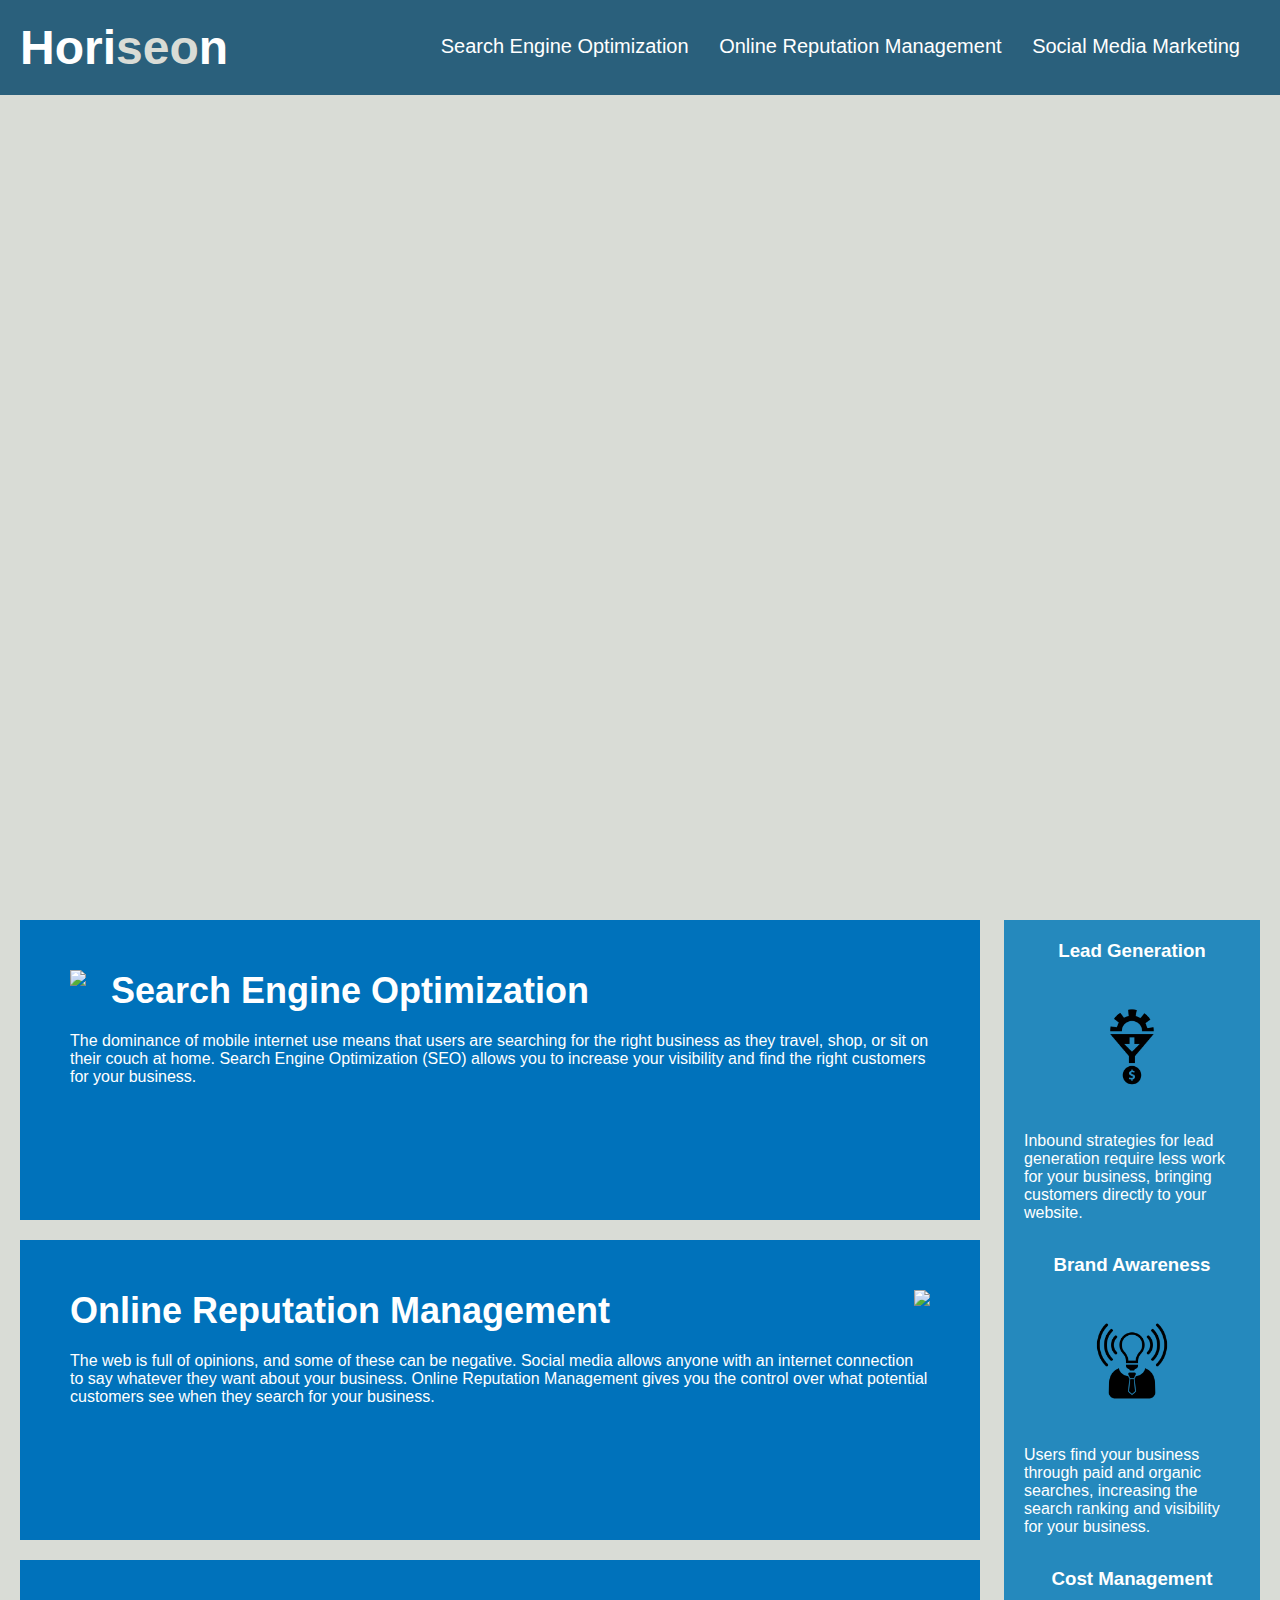
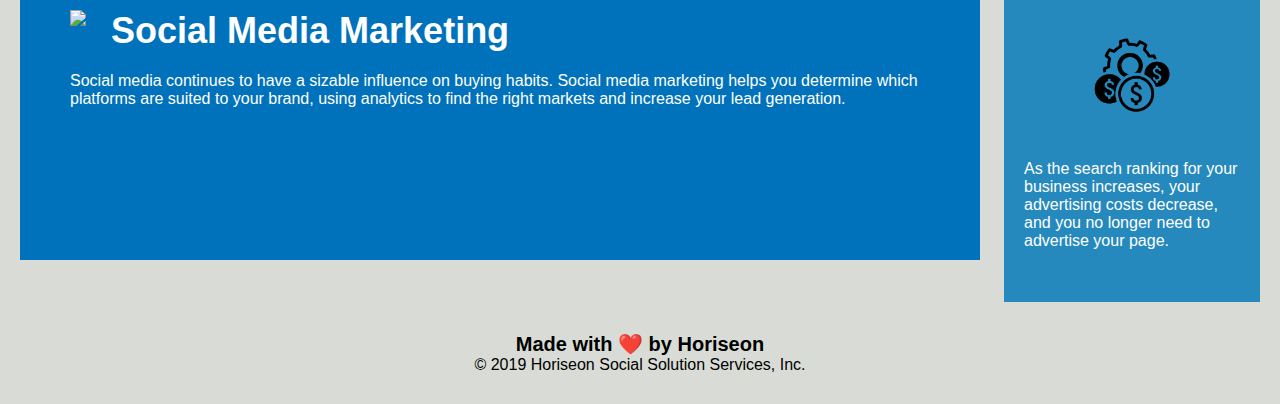
==== Develop/index.html @ aa5f2161 "Organized HTML elements" ====
<!DOCTYPE html>
<html lang="en-us">

<head>
    <meta charset="UTF-8" />
    <link rel="stylesheet" href="./assets/css/style.css">
    <!-- Updated Title description -->
    <title>Horiseon main page</title>
</head>

<body>
    <!-- changed div to header -->
    <header>
        <!-- deleted seo class -->
        <h1>Hori<span>seo</span>n</h1>
        <!-- renamed div to nav -->
        <nav>
            <ul>
                <li>
                    <a href="#search-engine-optimization">Search Engine Optimization</a>
                </li>
                <li>
                    <a href="#online-reputation-management">Online Reputation Management</a>
                </li>
                <li>
                    <a href="#social-media-marketing">Social Media Marketing</a>
                </li>
            </ul>
        </nav>
    </header>
    <!-- Updated larger div to section -->
    <section class="hero"></section>
    <section class="content">
        <div class="search-engine-optimization">
            <img src="./assets/images/search-engine-optimization.jpg" class="float-left" />
            <h2>Search Engine Optimization</h2>
            <p>
                The dominance of mobile internet use means that users are searching for the right business as they travel, shop, or sit on their couch at home. Search Engine Optimization (SEO) allows you to increase your visibility and find the right customers for your business.
            </p>
        </div>
        <div id="online-reputation-management" class="online-reputation-management">
            <img src="./assets/images/online-reputation-management.jpg" class="float-right" />
            <h2>Online Reputation Management</h2>
            <p>
                The web is full of opinions, and some of these can be negative. Social media allows anyone with an internet connection to say whatever they want about your business. Online Reputation Management gives you the control over what potential customers see when they search for your business.
            </p>
        </div>
        <div id="social-media-marketing" class="social-media-marketing">
            <img src="./assets/images/social-media-marketing.jpg" class="float-left" />
            <h2>Social Media Marketing</h2>
            <p>
                Social media continues to have a sizable influence on buying habits. Social media marketing helps you determine which platforms are suited to your brand, using analytics to find the right markets and increase your lead generation.
            </p>
        </div>
    </section>
    <section class="benefits">
        <div class="benefit-lead">
            <h3>Lead Generation</h3>
            <img src="./assets/images/lead-generation.png" />
            <p>
                Inbound strategies for lead generation require less work for your business, bringing customers directly to your website.
            </p>
        </div>
        <div class="benefit-brand">
            <h3>Brand Awareness</h3>
            <img src="./assets/images/brand-awareness.png" />
            <p>
                Users find your business through paid and organic searches, increasing the search ranking and visibility for your business.
            </p>
        </div>
        <div class="benefit-cost">
            <h3>Cost Management</h3>
            <img src="./assets/images/cost-management.png"></img>
            <p>
                As the search ranking for your business increases, your advertising costs decrease, and you no longer need to advertise your page.
            </p>
        </div>
    </section>
    <!-- changed div to footer -->
    <footer>
        <h2>Made with ❤️️ by Horiseon</h2>
        <p>
            &copy; 2019 Horiseon Social Solution Services, Inc.
        </p>
    </footer>
</body>

</html>
---- Develop/assets/css/style.css ----
* {
    box-sizing: border-box;
    padding: 0;
    margin: 0;
}

body {
    background-color: #d9dcd6;
}
/* updated header classification */
header {
    padding: 20px;
    font-family: 'Trebuchet MS', 'Lucida Sans Unicode', 'Lucida Grande', 'Lucida Sans', Arial, sans-serif;
    background-color: #2a607c;
    color: #ffffff;
}

header h1 {
    display: inline-block;
    font-size: 48px;
}
/* changed .seo to span */
header h1 span {
    color: #d9dcd6;
}

/* changed div to nav*/
header nav {
    padding-top: 15px;
    margin-right: 20px;
    float: right;
    font-family: 'Gill Sans', 'Gill Sans MT', Calibri, 'Trebuchet MS', sans-serif;
    font-size: 20px;
}

header nav ul {
    list-style-type: none;
}

header nav ul li {
    display: inline-block;
    margin-left: 25px;
}

a {
    color: #ffffff;
    text-decoration: none;
}

p {
    font-size: 16px;
}

.hero {
    height: 800px;
    width: 100%;
    margin-bottom: 25px;
    background-image: url("../images/digital-marketing-meeting.jpg");
    background-size: cover;
    background-position: center;
}

.float-left {
    float: left;
    margin-right: 25px;
}

.float-right {
    float: right;
    margin-left: 25px;
}

.content {
    width: 75%;
    display: inline-block;
    margin-left: 20px;
}

.benefits {
    margin-right: 20px;
    padding: 20px;
    clear: both;
    float: right;
    width: 20%;
    height: 100%;
    font-family: 'Gill Sans', 'Gill Sans MT', Calibri, 'Trebuchet MS', sans-serif;
    background-color: #2589bd;
}

.benefit-lead {
    margin-bottom: 32px;
    color: #ffffff;
}

.benefit-brand {
    margin-bottom: 32px;
    color: #ffffff;
}

.benefit-cost {
    margin-bottom: 32px;
    color: #ffffff;
}

.benefit-lead h3 {
    margin-bottom: 10px;
    text-align: center;
}

.benefit-brand h3 {
    margin-bottom: 10px;
    text-align: center;
}

.benefit-cost h3 {
    margin-bottom: 10px;
    text-align: center;
}

.benefit-lead img {
    display: block;
    margin: 10px auto;
    max-width: 150px;
}

.benefit-brand img {
    display: block;
    margin: 10px auto;
    max-width: 150px;
}

.benefit-cost img {
    display: block;
    margin: 10px auto;
    max-width: 150px;
}

.search-engine-optimization {
    margin-bottom: 20px;
    padding: 50px;
    height: 300px;
    font-family: 'Gill Sans', 'Gill Sans MT', Calibri, 'Trebuchet MS', sans-serif;
    background-color: #0072bb;
    color: #ffffff;
}

.online-reputation-management {
    margin-bottom: 20px;
    padding: 50px;
    height: 300px;
    font-family: 'Gill Sans', 'Gill Sans MT', Calibri, 'Trebuchet MS', sans-serif;
    background-color: #0072bb;
    color: #ffffff;
}

.social-media-marketing {
    margin-bottom: 20px;
    padding: 50px;
    height: 300px;
    font-family: 'Gill Sans', 'Gill Sans MT', Calibri, 'Trebuchet MS', sans-serif;
    background-color: #0072bb;
    color: #ffffff;
}

.search-engine-optimization img {
    max-height: 200px;
}

.online-reputation-management img {
    max-height: 200px;
}

.social-media-marketing img {
    max-height: 200px;
}

.search-engine-optimization h2 {
    margin-bottom: 20px;
    font-size: 36px;
}

.online-reputation-management h2 {
    margin-bottom: 20px;
    font-size: 36px;
}

.social-media-marketing h2 {
    margin-bottom: 20px;
    font-size: 36px;
}

/* Updated to footer element */
footer {
    padding: 30px;
    clear: both;
    font-family: 'Trebuchet MS', 'Lucida Sans Unicode', 'Lucida Grande', 'Lucida Sans', Arial, sans-serif;
    text-align: center;
}

footer h2 {
    font-size: 20px;
}
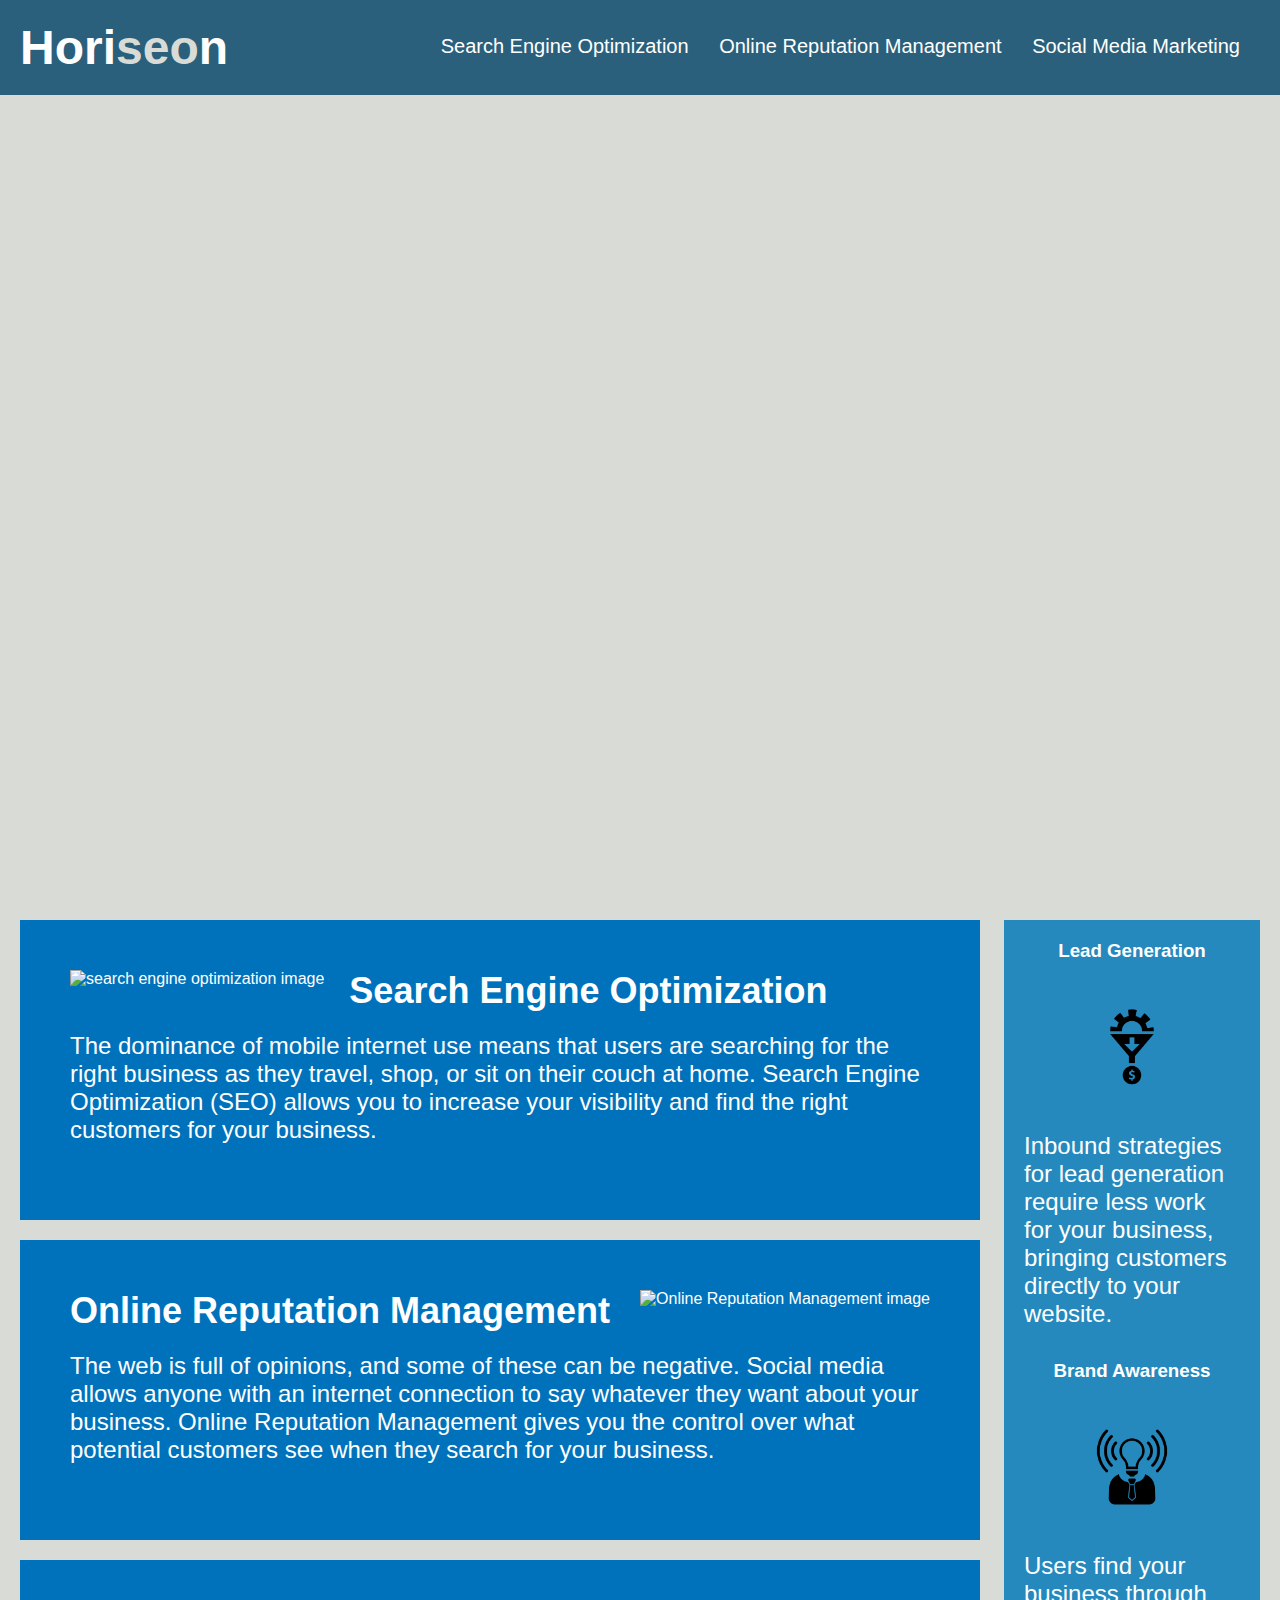
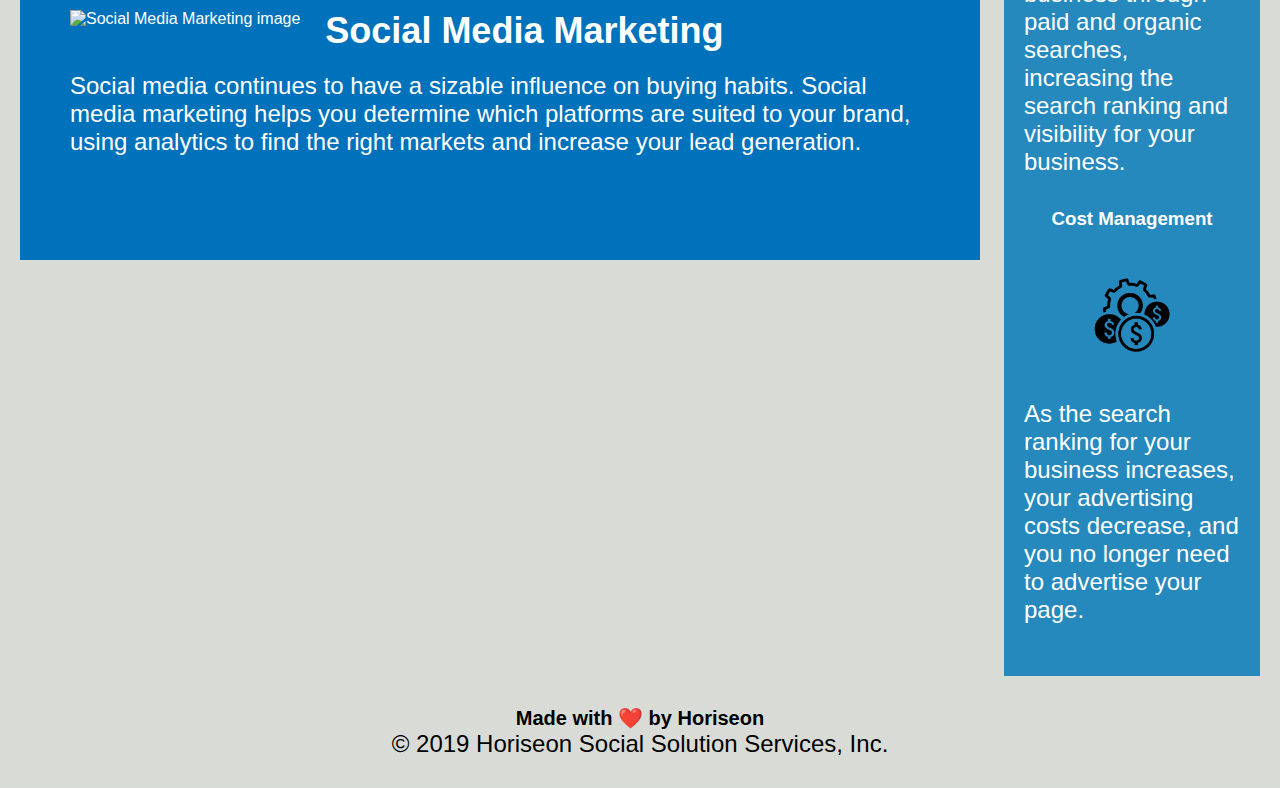
==== commit a0be9fe8: "add alt to images" ====
--- a/Develop/index.html
+++ b/Develop/index.html
@@ -31,22 +31,24 @@
     <!-- Updated larger div to section -->
     <section class="hero"></section>
     <section class="content">
-        <div class="search-engine-optimization">
-            <img src="./assets/images/search-engine-optimization.jpg" class="float-left" />
+        <!-- Added id -->
+        <div id="search-engine-optimization" class="search-engine-optimization">
+            <!-- Added "alt" to define images -->
+            <img src="./assets/images/search-engine-optimization.jpg" alt="search engine optimization image" class="float-left" />
             <h2>Search Engine Optimization</h2>
             <p>
                 The dominance of mobile internet use means that users are searching for the right business as they travel, shop, or sit on their couch at home. Search Engine Optimization (SEO) allows you to increase your visibility and find the right customers for your business.
             </p>
         </div>
         <div id="online-reputation-management" class="online-reputation-management">
-            <img src="./assets/images/online-reputation-management.jpg" class="float-right" />
+            <img src="./assets/images/online-reputation-management.jpg" alt="Online Reputation Management image" class="float-right" />
             <h2>Online Reputation Management</h2>
             <p>
                 The web is full of opinions, and some of these can be negative. Social media allows anyone with an internet connection to say whatever they want about your business. Online Reputation Management gives you the control over what potential customers see when they search for your business.
             </p>
         </div>
         <div id="social-media-marketing" class="social-media-marketing">
-            <img src="./assets/images/social-media-marketing.jpg" class="float-left" />
+            <img src="./assets/images/social-media-marketing.jpg" alt="Social Media Marketing image" class="float-left" />
             <h2>Social Media Marketing</h2>
             <p>
                 Social media continues to have a sizable influence on buying habits. Social media marketing helps you determine which platforms are suited to your brand, using analytics to find the right markets and increase your lead generation.
@@ -56,21 +58,21 @@
     <section class="benefits">
         <div class="benefit-lead">
             <h3>Lead Generation</h3>
-            <img src="./assets/images/lead-generation.png" />
+            <img src="./assets/images/lead-generation.png" alt="" />
             <p>
                 Inbound strategies for lead generation require less work for your business, bringing customers directly to your website.
             </p>
         </div>
         <div class="benefit-brand">
             <h3>Brand Awareness</h3>
-            <img src="./assets/images/brand-awareness.png" />
+            <img src="./assets/images/brand-awareness.png" alt="" />
             <p>
                 Users find your business through paid and organic searches, increasing the search ranking and visibility for your business.
             </p>
         </div>
         <div class="benefit-cost">
             <h3>Cost Management</h3>
-            <img src="./assets/images/cost-management.png"></img>
+            <img src="./assets/images/cost-management.png" alt=""></img>
             <p>
                 As the search ranking for your business increases, your advertising costs decrease, and you no longer need to advertise your page.
             </p>
--- a/Develop/assets/css/style.css
+++ b/Develop/assets/css/style.css
@@ -42,13 +42,15 @@
     margin-left: 25px;
 }
 
-a {
+/* include nav element so not all a elements will be effected*/
+nav a {
     color: #ffffff;
     text-decoration: none;
 }
 
+/* Updated to .content .benefits p anbd increased font size */
 p {
-    font-size: 16px;
+    font-size: 24px;
 }
 
 .hero {
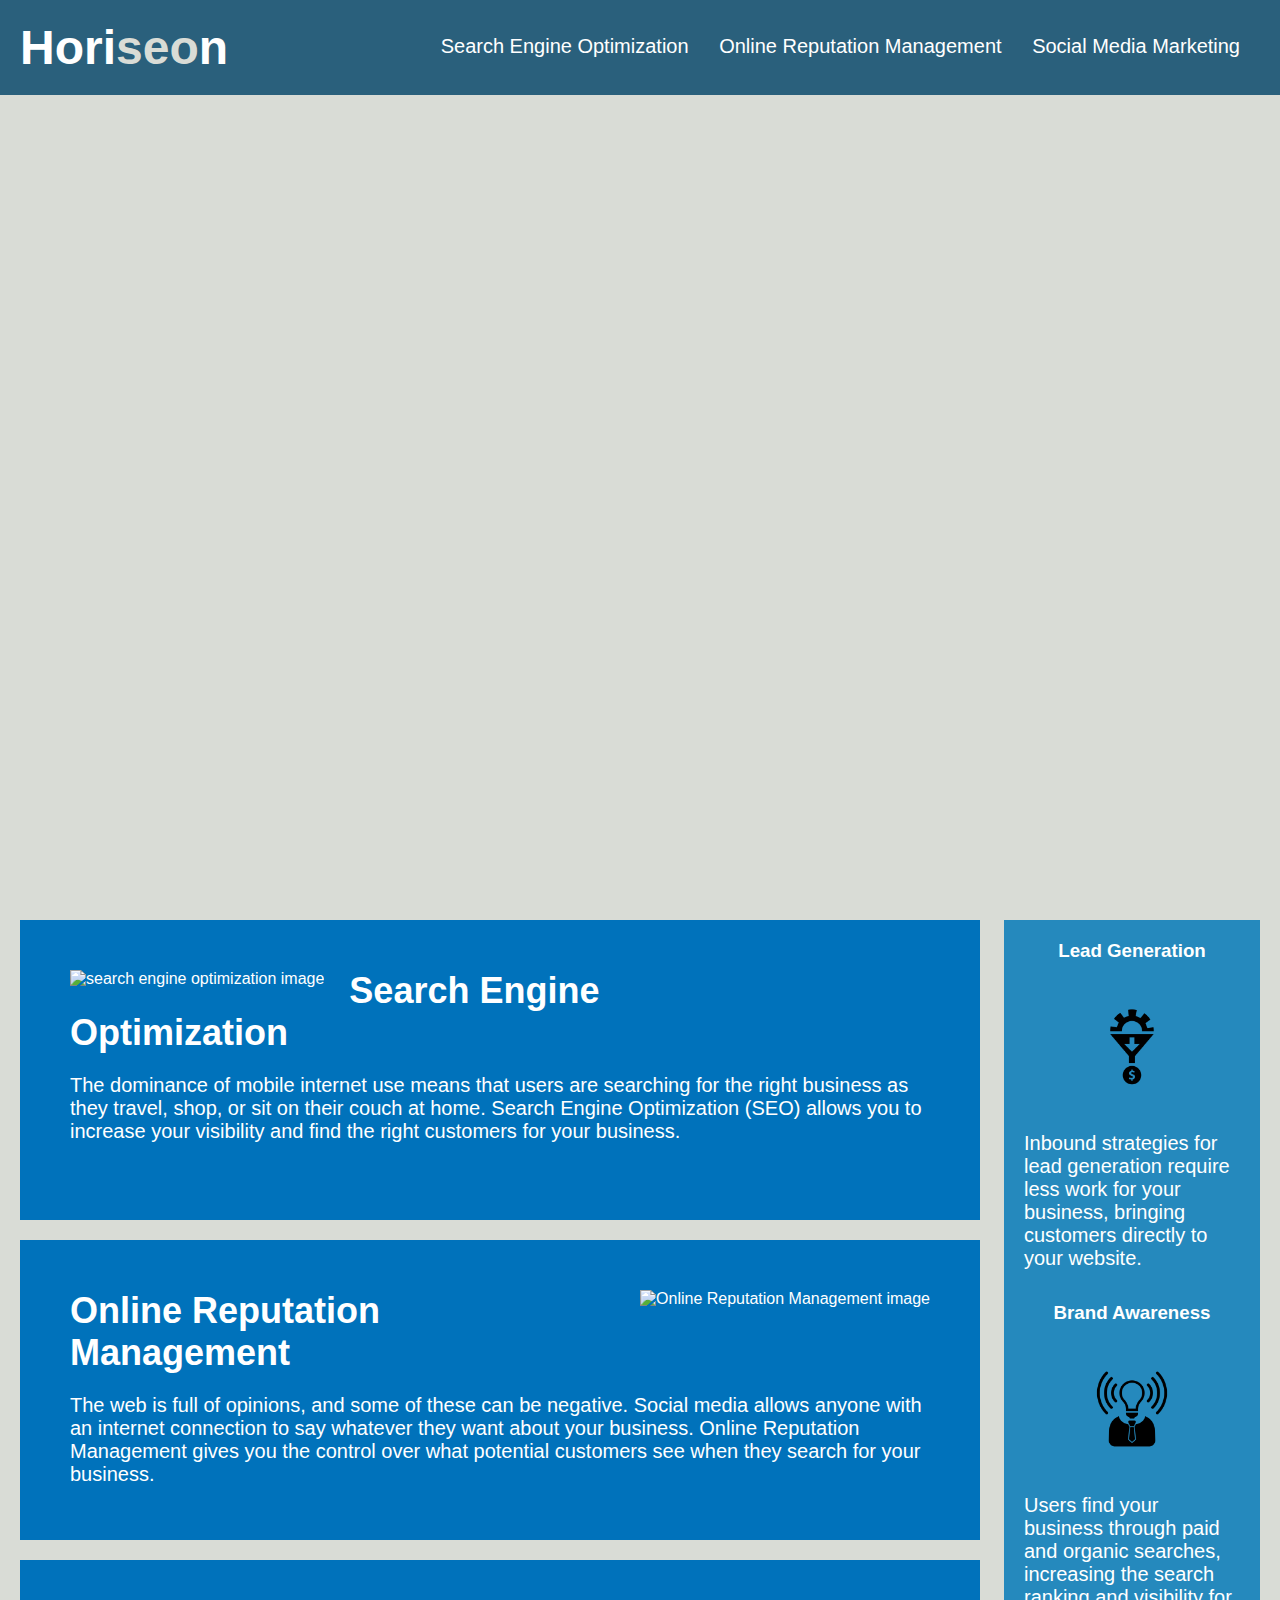
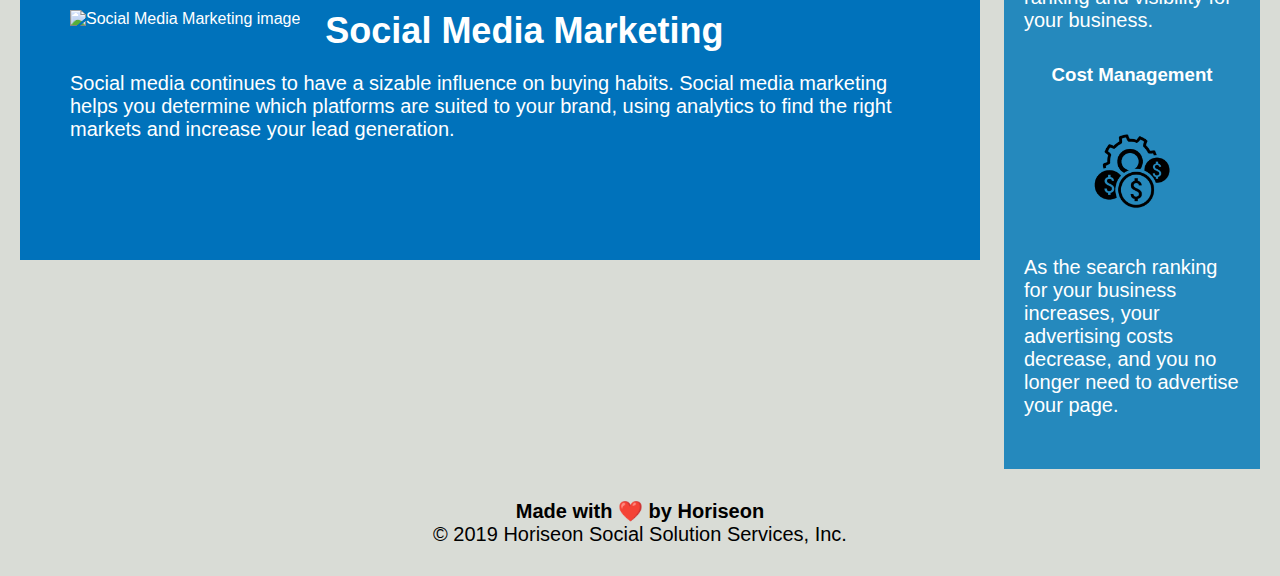
==== commit 01426305: "consolidated css" ====
--- a/Develop/index.html
+++ b/Develop/index.html
@@ -32,22 +32,23 @@
     <section class="hero"></section>
     <section class="content">
         <!-- Added id -->
-        <div id="search-engine-optimization" class="search-engine-optimization">
+        <div id="search-engine-optimization" class="search-engine-optimization content-section">
             <!-- Added "alt" to define images -->
             <img src="./assets/images/search-engine-optimization.jpg" alt="search engine optimization image" class="float-left" />
-            <h2>Search Engine Optimization</h2>
+           <!--Added <br/> to break up h2-->
+            <h2>Search Engine <br /> Optimization</h2>
             <p>
                 The dominance of mobile internet use means that users are searching for the right business as they travel, shop, or sit on their couch at home. Search Engine Optimization (SEO) allows you to increase your visibility and find the right customers for your business.
             </p>
         </div>
-        <div id="online-reputation-management" class="online-reputation-management">
+        <div id="online-reputation-management" class="online-reputation-management content-section">
             <img src="./assets/images/online-reputation-management.jpg" alt="Online Reputation Management image" class="float-right" />
-            <h2>Online Reputation Management</h2>
+            <h2>Online Reputation <br /> Management</h2>
             <p>
                 The web is full of opinions, and some of these can be negative. Social media allows anyone with an internet connection to say whatever they want about your business. Online Reputation Management gives you the control over what potential customers see when they search for your business.
             </p>
         </div>
-        <div id="social-media-marketing" class="social-media-marketing">
+        <div id="social-media-marketing" class="social-media-marketing content-section">
             <img src="./assets/images/social-media-marketing.jpg" alt="Social Media Marketing image" class="float-left" />
             <h2>Social Media Marketing</h2>
             <p>
@@ -56,21 +57,21 @@
         </div>
     </section>
     <section class="benefits">
-        <div class="benefit-lead">
+        <div class="benefit-lead benefit-section">
             <h3>Lead Generation</h3>
             <img src="./assets/images/lead-generation.png" alt="" />
             <p>
                 Inbound strategies for lead generation require less work for your business, bringing customers directly to your website.
             </p>
         </div>
-        <div class="benefit-brand">
+        <div class="benefit-brand benefit-section">
             <h3>Brand Awareness</h3>
             <img src="./assets/images/brand-awareness.png" alt="" />
             <p>
                 Users find your business through paid and organic searches, increasing the search ranking and visibility for your business.
             </p>
         </div>
-        <div class="benefit-cost">
+        <div class="benefit-cost benefit-section">
             <h3>Cost Management</h3>
             <img src="./assets/images/cost-management.png" alt=""></img>
             <p>
--- a/Develop/assets/css/style.css
+++ b/Develop/assets/css/style.css
@@ -50,7 +50,7 @@
 
 /* Updated to .content .benefits p anbd increased font size */
 p {
-    font-size: 24px;
+    font-size: 20px;
 }
 
 .hero {
@@ -78,6 +78,25 @@
     margin-left: 20px;
 }
 
+/*consolidated content styles by creating .content-section and moved .content styling to fit sequential order*/
+.content-section {
+    margin-bottom: 20px;
+    padding: 50px;
+    height: 300px;
+    font-family: 'Gill Sans', 'Gill Sans MT', Calibri, 'Trebuchet MS', sans-serif;
+    background-color: #0072bb;
+    color: #ffffff;
+}
+
+.content-section img {
+    max-height: 200px;
+}
+
+.content-section h2 {
+    margin-bottom: 20px;
+    font-size: 36px;
+}
+
 .benefits {
     margin-right: 20px;
     padding: 20px;
@@ -89,106 +108,23 @@
     background-color: #2589bd;
 }
 
-.benefit-lead {
+/*consolidated margin-bottom of benefits by creating new class*/
+.benefit-section {
     margin-bottom: 32px;
     color: #ffffff;
 }
 
-.benefit-brand {
-    margin-bottom: 32px;
-    color: #ffffff;
-}
-
-.benefit-cost {
-    margin-bottom: 32px;
-    color: #ffffff;
-}
-
-.benefit-lead h3 {
+/* consoldiated h3 margin-bottom by using new class*/
+.benefit-section h3 {
     margin-bottom: 10px;
     text-align: center;
 }
 
-.benefit-brand h3 {
-    margin-bottom: 10px;
-    text-align: center;
-}
-
-.benefit-cost h3 {
-    margin-bottom: 10px;
-    text-align: center;
-}
-
-.benefit-lead img {
+/*consolidated img style by using .benefits*/
+.benefits img {
     display: block;
     margin: 10px auto;
     max-width: 150px;
-}
-
-.benefit-brand img {
-    display: block;
-    margin: 10px auto;
-    max-width: 150px;
-}
-
-.benefit-cost img {
-    display: block;
-    margin: 10px auto;
-    max-width: 150px;
-}
-
-.search-engine-optimization {
-    margin-bottom: 20px;
-    padding: 50px;
-    height: 300px;
-    font-family: 'Gill Sans', 'Gill Sans MT', Calibri, 'Trebuchet MS', sans-serif;
-    background-color: #0072bb;
-    color: #ffffff;
-}
-
-.online-reputation-management {
-    margin-bottom: 20px;
-    padding: 50px;
-    height: 300px;
-    font-family: 'Gill Sans', 'Gill Sans MT', Calibri, 'Trebuchet MS', sans-serif;
-    background-color: #0072bb;
-    color: #ffffff;
-}
-
-.social-media-marketing {
-    margin-bottom: 20px;
-    padding: 50px;
-    height: 300px;
-    font-family: 'Gill Sans', 'Gill Sans MT', Calibri, 'Trebuchet MS', sans-serif;
-    background-color: #0072bb;
-    color: #ffffff;
-}
-
-.search-engine-optimization img {
-    max-height: 200px;
-}
-
-.online-reputation-management img {
-    max-height: 200px;
-}
-
-.social-media-marketing img {
-    max-height: 200px;
-}
-
-.search-engine-optimization h2 {
-    margin-bottom: 20px;
-    font-size: 36px;
-}
-
-.online-reputation-management h2 {
-    margin-bottom: 20px;
-    font-size: 36px;
-}
-
-.social-media-marketing h2 {
-    margin-bottom: 20px;
-    font-size: 36px;
 }
 
 /* Updated to footer element */
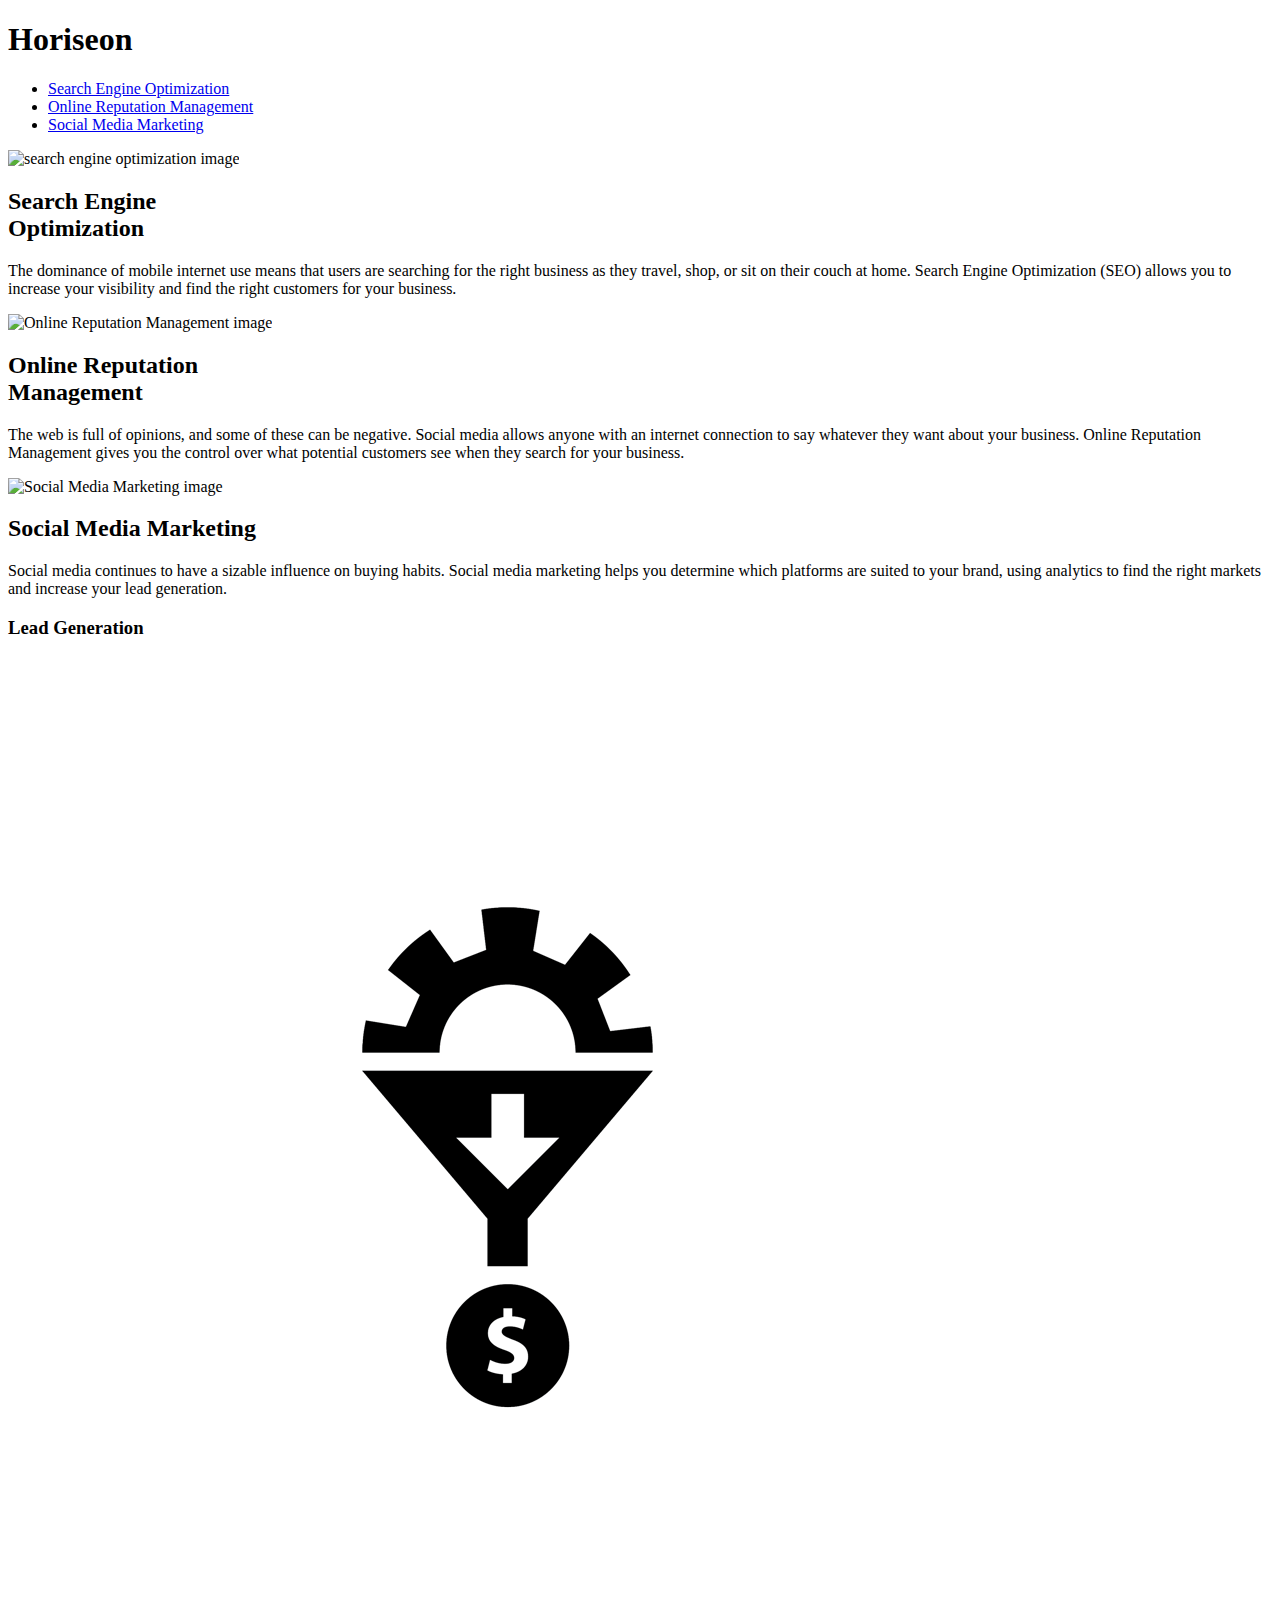
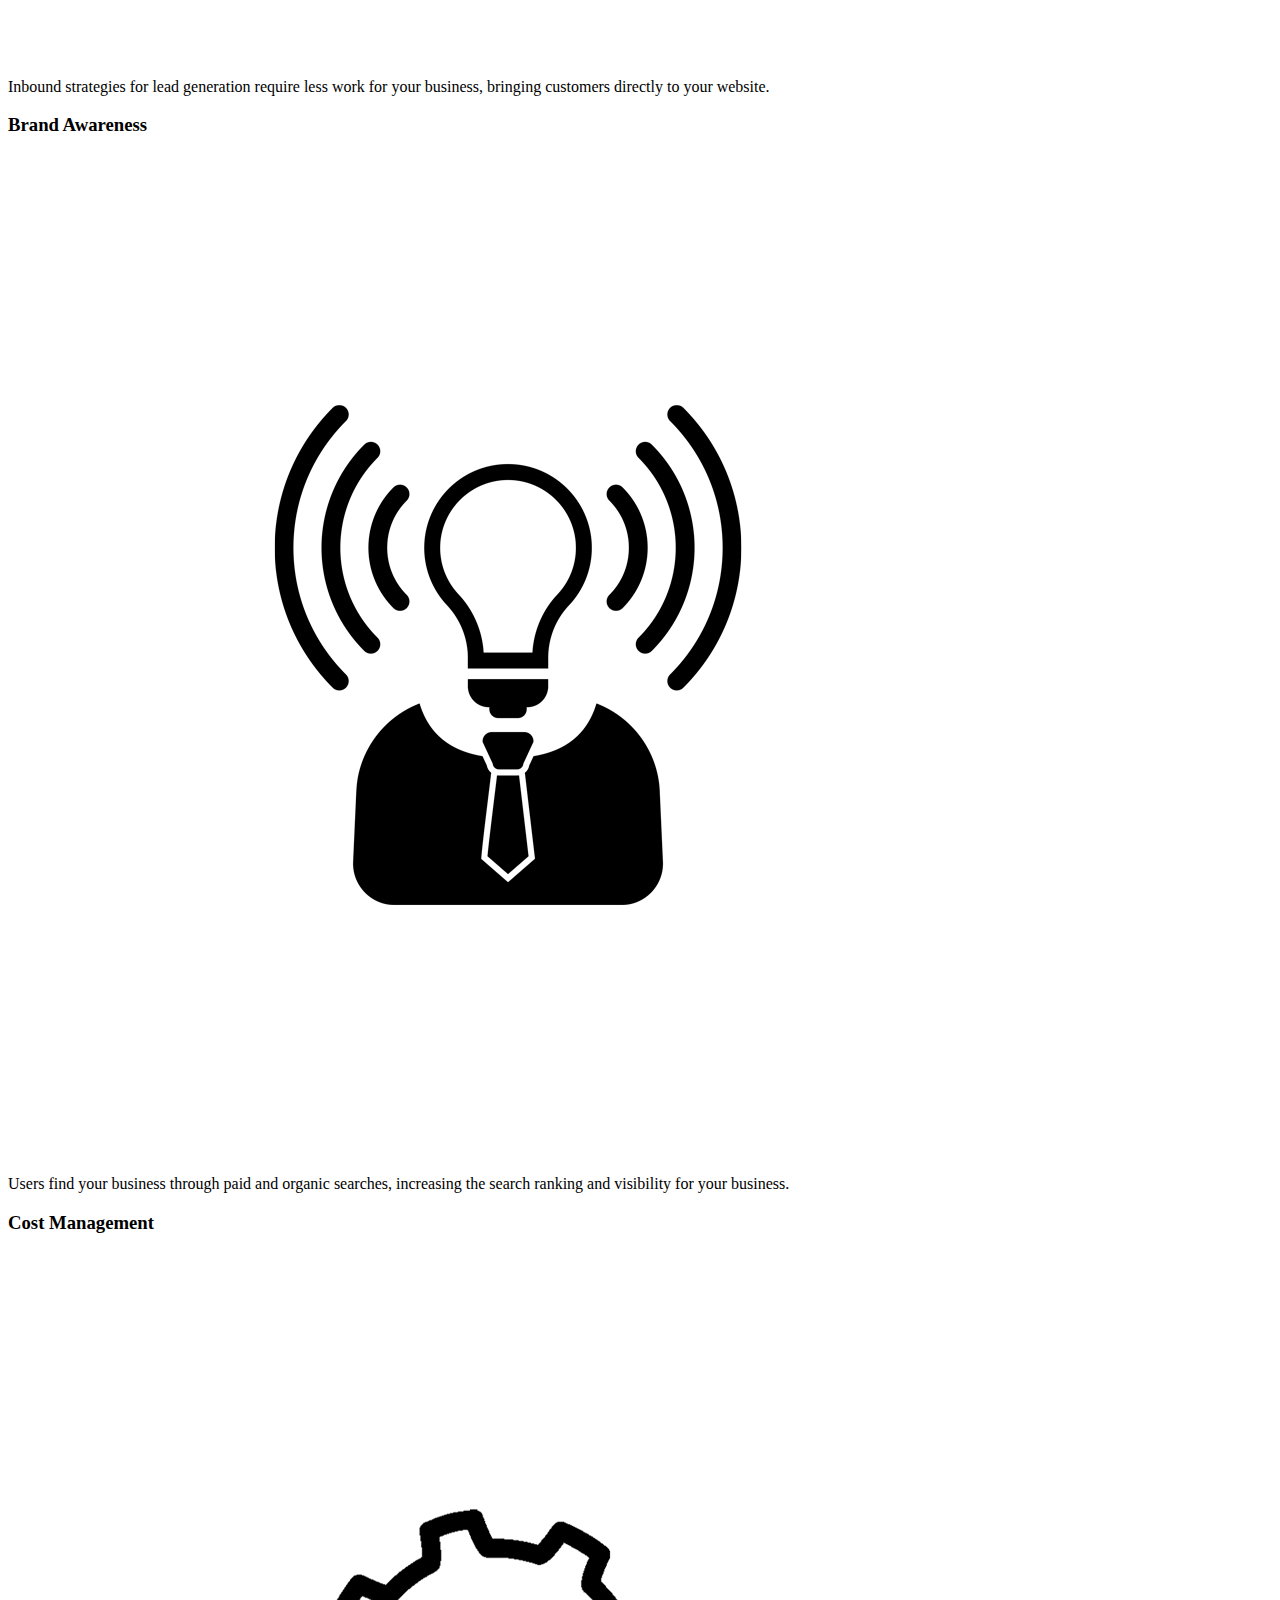
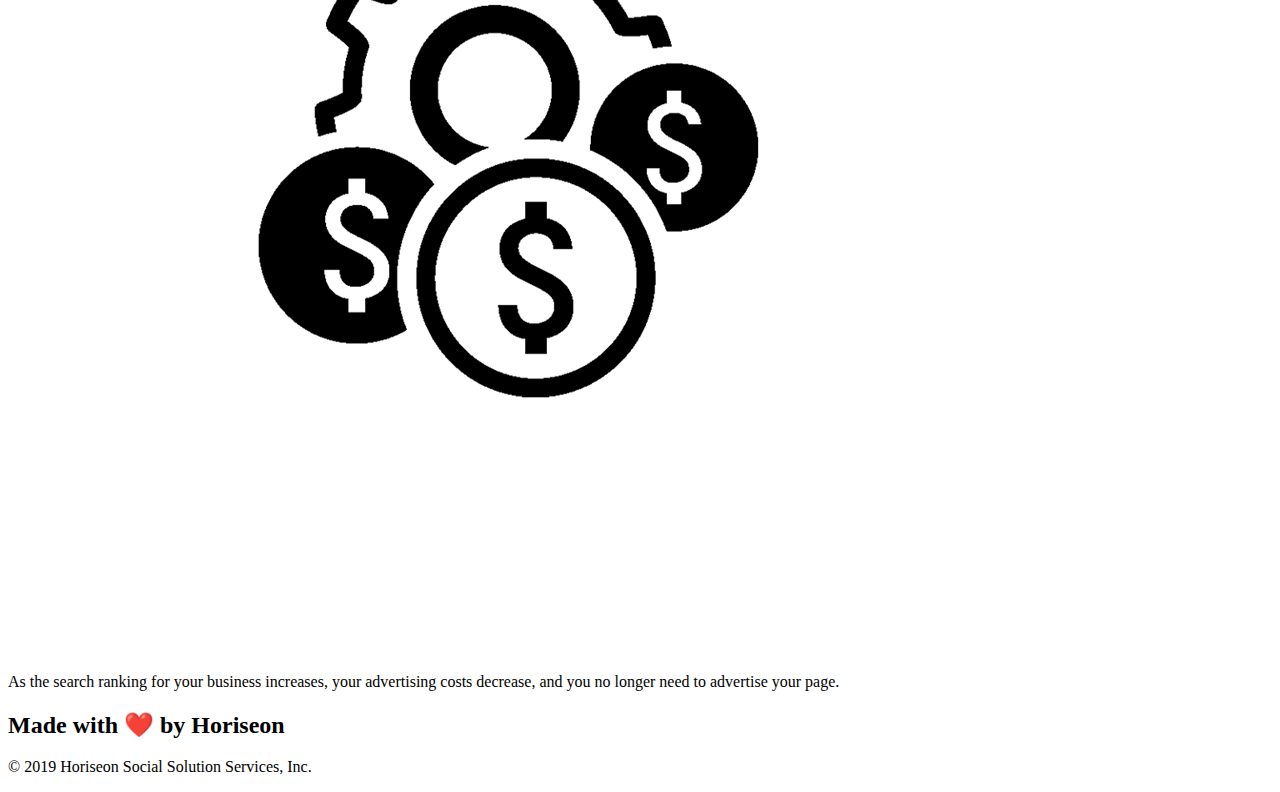
==== commit 1e61415a: "fixed CSS href link" ====
--- a/Develop/index.html
+++ b/Develop/index.html
@@ -3,7 +3,7 @@
 
 <head>
     <meta charset="UTF-8" />
-    <link rel="stylesheet" href="./assets/css/style.css">
+    <link rel="stylesheet" href="./Develop/assets/css/style.css">
     <!-- Updated Title description -->
     <title>Horiseon main page</title>
 </head>
